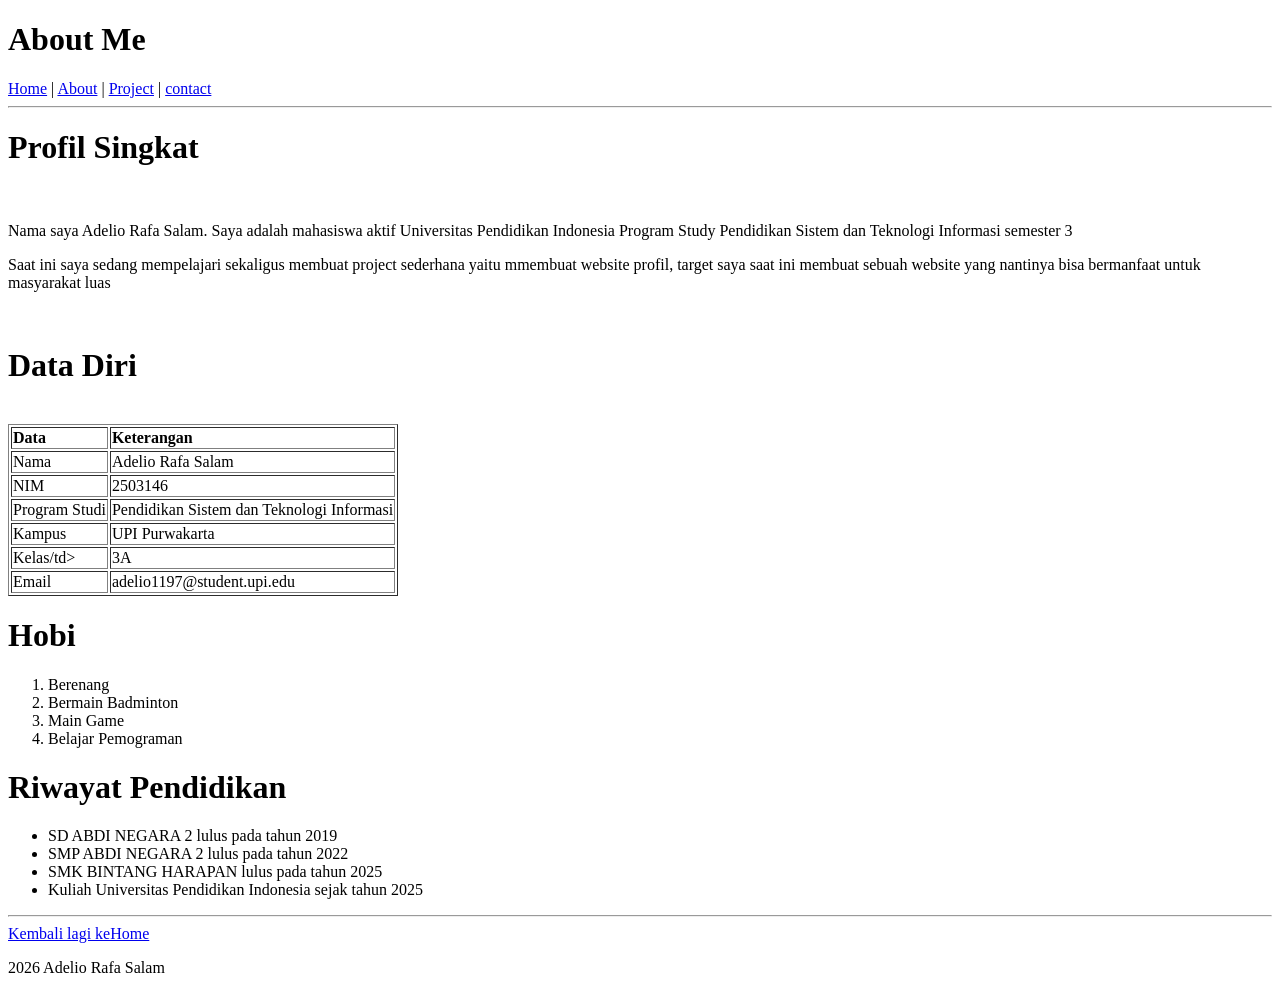
==== about-adelio.html @ bb634251 "Commit Pertama kali" ====
<!doctype html>
<html lang="id">
  <head>
    <meta charset="UTF-8" />
    <title>Struktur Dasar HTML</title>
  </head>
  <body>
    <h1>About Me</h1>
    <nav>
      <a href="home-adelio.html">Home</a> |
      <a href="about-adelio.html">About</a> |
      <a href="project-adelio.html">Project</a> |
      <a href="contact-adelio.html">contact</a>
    </nav>
    <hr>
    <h1>Profil Singkat</h1>
    <br />
    <p>
      Nama saya Adelio Rafa Salam. Saya adalah mahasiswa aktif Universitas
      Pendidikan Indonesia Program Study Pendidikan Sistem dan Teknologi
      Informasi semester 3
    </p>
    <p>
      Saat ini saya sedang mempelajari sekaligus membuat project sederhana yaitu
      mmembuat website profil, target saya saat ini membuat sebuah website yang
      nantinya bisa bermanfaat untuk masyarakat luas
    </p>
    <br />
    <h1>Data Diri</h1>
    <br />
    <table border="1">
      <tr>
        <td><strong>Data</strong></td>
        <td><strong>Keterangan</strong></td>
      </tr>
      <tr>
        <td>Nama</td>
        <td>Adelio Rafa Salam</td>
      </tr>
      <tr>
        <td>NIM</td>
        <td>2503146</td>
      </tr>
      <tr>
        <td>Program Studi</td>
        <td>Pendidikan Sistem dan Teknologi Informasi</td>
      </tr>
      <tr>
        <td>Kampus</td>
        <td>UPI Purwakarta</td>
      </tr>
      <tr>
        <td>Kelas/td>
        <td>3A</td>
        <tr>
        <td>Email</td>
        <td>adelio1197@student.upi.edu</td>
      </tr>
      </tr>
    </table>
    <h1>Hobi</h1>
    <ol>
        <li>Berenang</li>
        <li>Bermain Badminton</li>
        <li>Main Game</li>
        <li>Belajar Pemograman</li>
    </ol>
    <h1>Riwayat Pendidikan</h1>
    <ul>
        <li>SD ABDI NEGARA 2 lulus pada tahun 2019</li>
        <li>SMP ABDI NEGARA 2 lulus pada tahun 2022</li>
        <li>SMK BINTANG HARAPAN lulus pada tahun 2025</li>
        <li>Kuliah Universitas Pendidikan Indonesia sejak tahun 2025</li>
    </ul>
    <hr>
    <a href="home-adelio.html">Kembali lagi keHome</a> 
    <p>2026 Adelio Rafa Salam</p>

  </body>
</html>
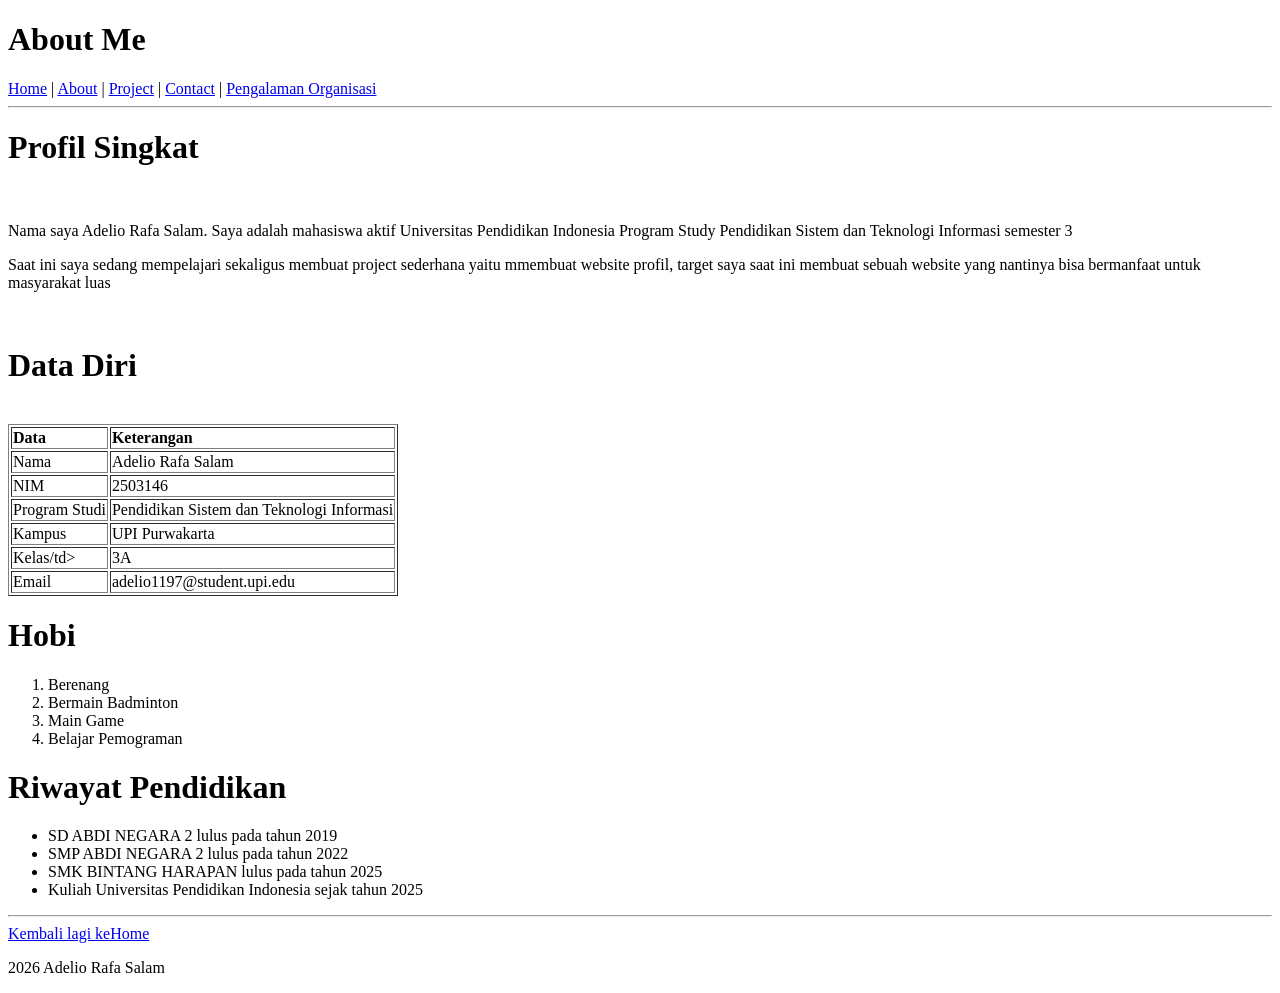
==== commit 3a385b3d: "Menambahkan fitur pengalaman organisasi" ====
--- a/about-adelio.html
+++ b/about-adelio.html
@@ -10,7 +10,8 @@
       <a href="home-adelio.html">Home</a> |
       <a href="about-adelio.html">About</a> |
       <a href="project-adelio.html">Project</a> |
-      <a href="contact-adelio.html">contact</a>
+      <a href="contact-adelio.html">Contact</a> |
+      <a href="Pengalaman-Organisasi.html">Pengalaman Organisasi</a>
     </nav>
     <hr>
     <h1>Profil Singkat</h1>
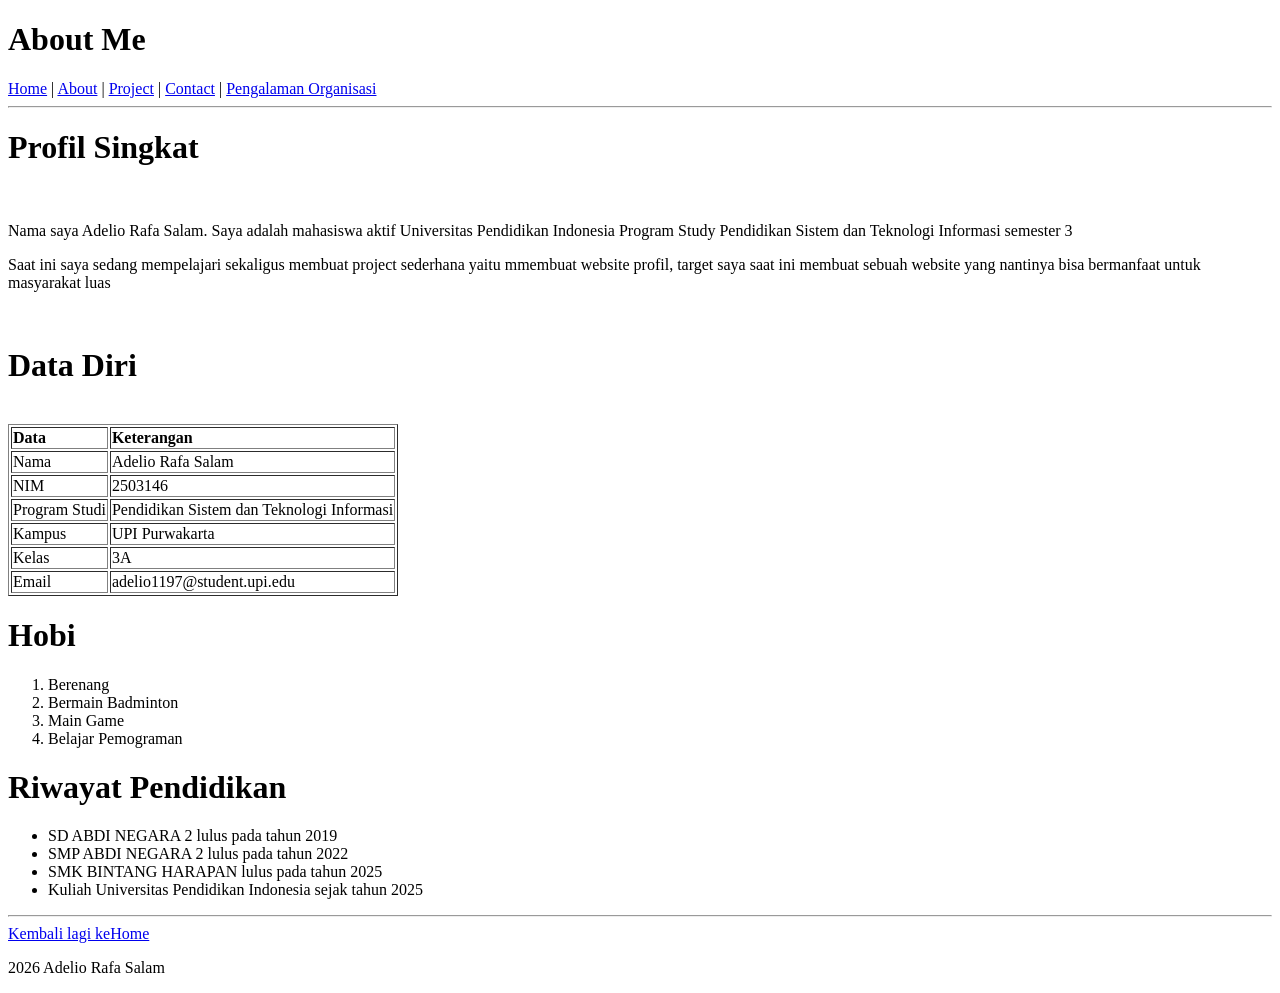
==== commit 796b9de2: "Menambahkan fitur pengalaman organisasi" ====
--- a/about-adelio.html
+++ b/about-adelio.html
@@ -7,7 +7,7 @@
   <body>
     <h1>About Me</h1>
     <nav>
-      <a href="home-adelio.html">Home</a> |
+      <a href="index.html">Home</a> |
       <a href="about-adelio.html">About</a> |
       <a href="project-adelio.html">Project</a> |
       <a href="contact-adelio.html">Contact</a> |
@@ -51,7 +51,7 @@
         <td>UPI Purwakarta</td>
       </tr>
       <tr>
-        <td>Kelas/td>
+        <td>Kelas </td>
         <td>3A</td>
         <tr>
         <td>Email</td>
@@ -74,7 +74,7 @@
         <li>Kuliah Universitas Pendidikan Indonesia sejak tahun 2025</li>
     </ul>
     <hr>
-    <a href="home-adelio.html">Kembali lagi keHome</a> 
+    <a href="index.html">Kembali lagi keHome</a> 
     <p>2026 Adelio Rafa Salam</p>
 
   </body>
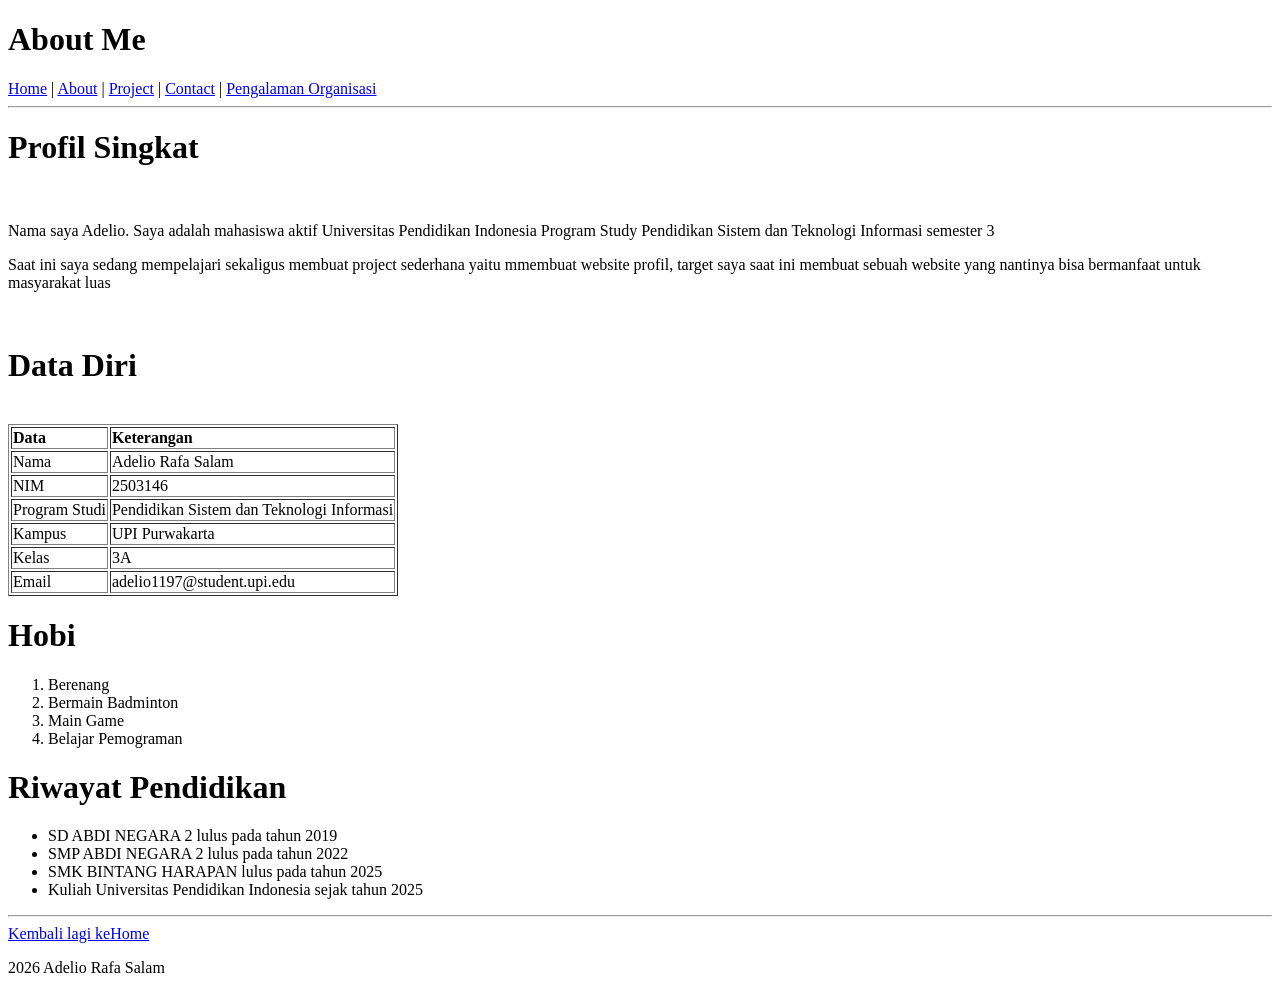
==== commit 0f5d7b31: "ganti nama" ====
--- a/about-adelio.html
+++ b/about-adelio.html
@@ -17,7 +17,7 @@
     <h1>Profil Singkat</h1>
     <br />
     <p>
-      Nama saya Adelio Rafa Salam. Saya adalah mahasiswa aktif Universitas
+      Nama saya Adelio. Saya adalah mahasiswa aktif Universitas
       Pendidikan Indonesia Program Study Pendidikan Sistem dan Teknologi
       Informasi semester 3
     </p>
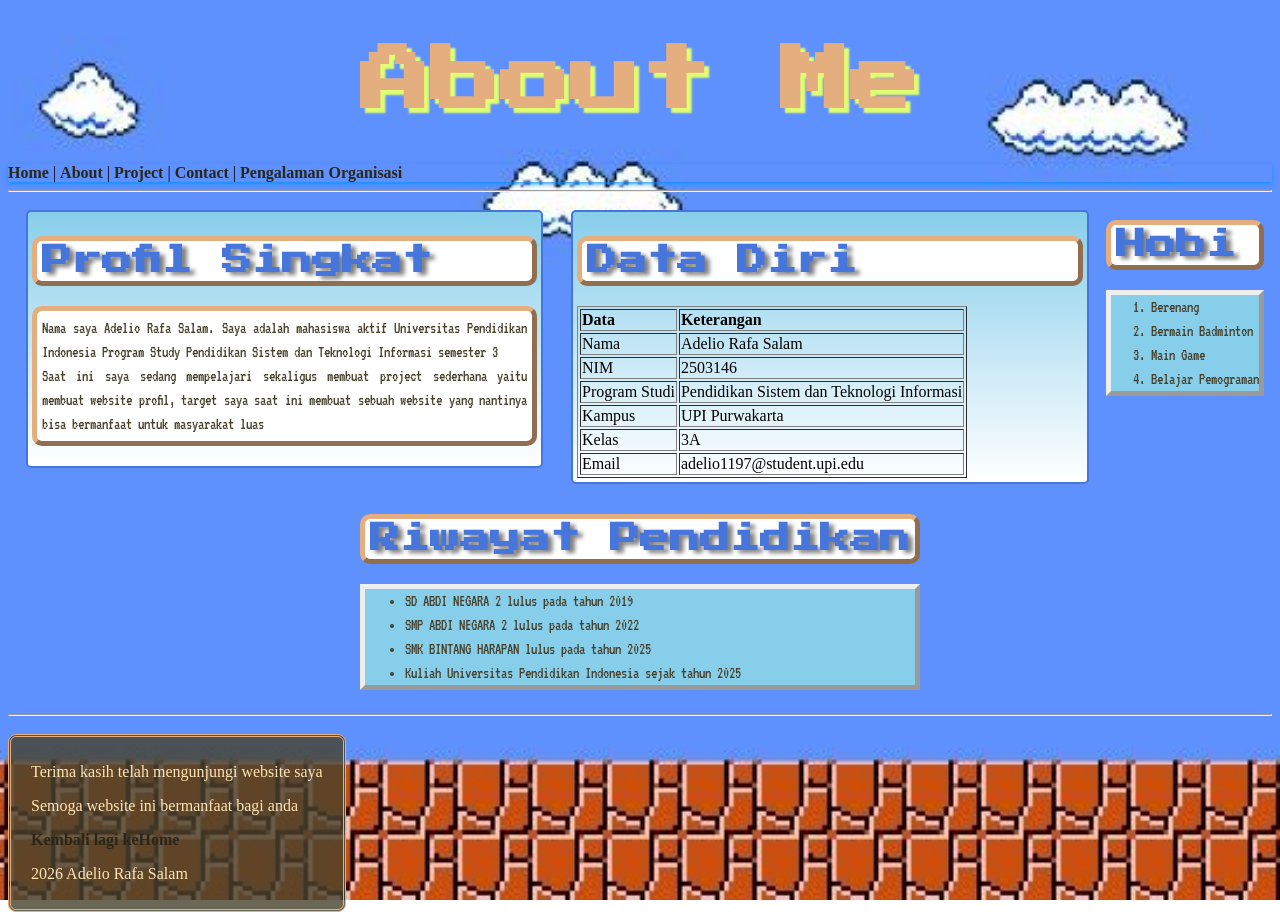
==== commit e449ca2e: "modifikasi html dan menambahkan css" ====
--- a/about-adelio.html
+++ b/about-adelio.html
@@ -3,79 +3,99 @@
   <head>
     <meta charset="UTF-8" />
     <title>Struktur Dasar HTML</title>
+    <link rel="stylesheet" href="style.css" />
+    <link
+      href="https://fonts.googleapis.com/css2?family=Playfair+Display:ital,wght@0,400..900;1,400..900&family=Press+Start+2P&display=swap"
+      rel="stylesheet"
+    />
+    <link
+      href="https://fonts.googleapis.com/css2?family=Playfair+Display:ital,wght@0,400..900;1,400..900&family=Press+Start+2P&family=VT323&display=swap"
+      rel="stylesheet"
+    />
   </head>
   <body>
-    <h1>About Me</h1>
+    <h1 class="h1-judul">About Me</h1>
     <nav>
-      <a href="index.html">Home</a> |
-      <a href="about-adelio.html">About</a> |
+      <a href="index.html">Home</a> | <a href="about-adelio.html">About</a> |
       <a href="project-adelio.html">Project</a> |
       <a href="contact-adelio.html">Contact</a> |
       <a href="Pengalaman-Organisasi.html">Pengalaman Organisasi</a>
     </nav>
-    <hr>
-    <h1>Profil Singkat</h1>
-    <br />
-    <p>
-      Nama saya Adelio. Saya adalah mahasiswa aktif Universitas
-      Pendidikan Indonesia Program Study Pendidikan Sistem dan Teknologi
-      Informasi semester 3
-    </p>
-    <p>
-      Saat ini saya sedang mempelajari sekaligus membuat project sederhana yaitu
-      mmembuat website profil, target saya saat ini membuat sebuah website yang
-      nantinya bisa bermanfaat untuk masyarakat luas
-    </p>
-    <br />
-    <h1>Data Diri</h1>
-    <br />
-    <table border="1">
-      <tr>
-        <td><strong>Data</strong></td>
-        <td><strong>Keterangan</strong></td>
-      </tr>
-      <tr>
-        <td>Nama</td>
-        <td>Adelio Rafa Salam</td>
-      </tr>
-      <tr>
-        <td>NIM</td>
-        <td>2503146</td>
-      </tr>
-      <tr>
-        <td>Program Studi</td>
-        <td>Pendidikan Sistem dan Teknologi Informasi</td>
-      </tr>
-      <tr>
-        <td>Kampus</td>
-        <td>UPI Purwakarta</td>
-      </tr>
-      <tr>
-        <td>Kelas </td>
-        <td>3A</td>
-        <tr>
-        <td>Email</td>
-        <td>adelio1197@student.upi.edu</td>
-      </tr>
-      </tr>
-    </table>
-    <h1>Hobi</h1>
-    <ol>
-        <li>Berenang</li>
-        <li>Bermain Badminton</li>
-        <li>Main Game</li>
-        <li>Belajar Pemograman</li>
-    </ol>
-    <h1>Riwayat Pendidikan</h1>
-    <ul>
-        <li>SD ABDI NEGARA 2 lulus pada tahun 2019</li>
-        <li>SMP ABDI NEGARA 2 lulus pada tahun 2022</li>
-        <li>SMK BINTANG HARAPAN lulus pada tahun 2025</li>
-        <li>Kuliah Universitas Pendidikan Indonesia sejak tahun 2025</li>
-    </ul>
-    <hr>
-    <a href="index.html">Kembali lagi keHome</a> 
-    <p>2026 Adelio Rafa Salam</p>
+    <hr />
 
+    <div class="profil-data-hobi-riwayat">
+      <div class="profil">
+        <h1 class="h1-subjudul">Profil Singkat</h1>
+        <p class="paragraf-biasa">
+          Nama saya Adelio Rafa Salam. Saya adalah mahasiswa aktif Universitas
+          Pendidikan Indonesia Program Study Pendidikan Sistem dan Teknologi
+          Informasi semester 3 <br />
+          Saat ini saya sedang mempelajari sekaligus membuat project sederhana
+          yaitu membuat website profil, target saya saat ini membuat sebuah
+          website yang nantinya bisa bermanfaat untuk masyarakat luas
+        </p>
+      </div>
+      <div class="data">
+        <h1 class="h1-subjudul">Data Diri</h1>
+        <table border="1">
+          <tr>
+            <td><strong>Data</strong></td>
+            <td><strong>Keterangan</strong></td>
+          </tr>
+          <tr>
+            <td>Nama</td>
+            <td>Adelio Rafa Salam</td>
+          </tr>
+          <tr>
+            <td>NIM</td>
+            <td>2503146</td>
+          </tr>
+          <tr>
+            <td>Program Studi</td>
+            <td>Pendidikan Sistem dan Teknologi Informasi</td>
+          </tr>
+          <tr>
+            <td>Kampus</td>
+            <td>UPI Purwakarta</td>
+          </tr>
+          <tr>
+            <td>Kelas</td>
+            <td>3A</td>
+          </tr>
+
+          <tr>
+            <td>Email</td>
+            <td>adelio1197@student.upi.edu</td>
+          </tr>
+        </table>
+      </div>
+      <div class="hobi">
+        <h1 class="h1-subjudul">Hobi</h1>
+
+        <ol>
+          <li>Berenang</li>
+          <li>Bermain Badminton</li>
+          <li>Main Game</li>
+          <li>Belajar Pemograman</li>
+        </ol>
+      </div>
+      <div class="riwayat">
+        <h1 class="h1-subjudul">Riwayat Pendidikan</h1>
+        <ul>
+          <li>SD ABDI NEGARA 2 lulus pada tahun 2019</li>
+          <li>SMP ABDI NEGARA 2 lulus pada tahun 2022</li>
+          <li>SMK BINTANG HARAPAN lulus pada tahun 2025</li>
+          <li>Kuliah Universitas Pendidikan Indonesia sejak tahun 2025</li>
+        </ul>
+      </div>
+    </div>
+
+    <hr />
+    <div class="teks-footer">
+      <p>Terima kasih telah mengunjungi website saya</p>
+      <p>Semoga website ini bermanfaat bagi anda</p>
+      <a href="index.html">Kembali lagi keHome</a>
+      <p>2026 Adelio Rafa Salam</p>
+    </div>
   </body>
 </html>
--- a/style.css
+++ b/style.css
@@ -0,0 +1,216 @@
+
+body{
+    background-image: url("assets/background.jpg");
+    background-repeat: no-repeat;
+    background-attachment:fixed;
+    background-position: center;
+    background-size: cover;
+}
+
+nav{
+    box-shadow: 0 2px 4px rgba(7, 143, 255, 0.842);
+}
+h1.h1-judul{
+    color: #e4ae7e;
+    font-size: 70px;
+    font-family: "Press Start 2P", "consolas";
+    font-optical-sizing: auto;
+    line-height: normal;
+    text-align: center;
+    text-shadow: 5px 5px 2px rgb(224, 255, 112);
+
+}
+
+h1.h1-subjudul{
+    color: #4675dc;
+    background-color: #ffffff;
+    border-style:outset;
+    border-width: 5px;
+    border-color: #e4ae7e;
+    border-radius: 10px;
+    padding: 5px;
+    font-size: 30px;
+    font-family: "Press Start 2P", "consolas";
+    font-optical-sizing: auto;
+    line-height: normal;
+    text-align: left;
+    text-shadow: 5px 3px 4px grey;
+}
+
+p.paragraf-biasa{
+    background-color:#ffffff;
+    color: #47412c;
+    font-size: 16px;
+    font-family: "VT323", "consolas";
+    font-optical-sizing: auto;
+    font-weight: 500;
+    line-height: 1.5;
+    text-align: justify;
+    border-style:outset;
+    border-width: 5px;
+    border-color: #e4ae7e;
+    border-radius: 10px;
+    padding: 5px;
+}
+
+
+h3.h3-subjudul{
+    color: #0b33fd;
+    font-size: 20px;
+    font-family: "Press Start 2P", "consolas";
+    font-optical-sizing: auto;
+    line-height: normal;
+    text-align: left;
+    text-shadow: 5px 3px 2px hwb(192 54% 42%);
+}
+
+#catatan{
+    color: #E51226;
+    font-size: 12px;
+    background-color: #c5ae99;
+    text-align: center;
+    font-weight: bold;
+}
+
+.contener{
+    display: flex;
+    flex-direction: row;
+    flex-wrap: wrap;
+    
+
+}
+
+.content{
+    padding: 4px;
+    border-radius: 5px;
+    background: linear-gradient(to bottom, #87ceeb, #ffffff);
+    border: 2px solid #4675dc;
+    margin: 10px;
+    width: 30%;
+    height: auto;
+    text-align: justify;
+    justify-content: space-evenly;
+    
+}
+
+.content img {
+    width: 100%;
+    height: 300px;
+    object-fit: cover;
+    border-radius: 5px;
+}
+
+.opening{
+   display: flex;
+   flex-direction: row;
+   flex-wrap: wrap;
+   align-items: flex-start;
+   justify-content: space-evenly;
+    
+}
+
+.paragraf-opening, .list-pelajari{
+    background-color:#ffffff;
+    color: #47412c;
+    font-size: 16px;
+    font-family: "VT323", "consolas";
+    font-optical-sizing: auto;
+    font-weight: 500;
+    line-height: 1.5;
+    text-align: justify;
+    border-style:outset;
+    border-width: 5px;
+    border-color: #e4ae7e;
+    border-radius: 10px;
+    padding: 5px;
+    width: fit-content;     
+    max-width: 400px;
+}
+
+.poto-opening{
+    background-color: #ffffff;
+    padding: 10px;
+    border: 4px double #e4ae7e; 
+    border-radius: 8px;
+    box-shadow: 6px 6px 0px #47412c; 
+    transition: all 0.3s ease;
+}
+
+.judul-point{
+    color: #4675dc;
+    background-color: #ffffff;
+    border-style:outset;
+    border-width: 5px;
+    border-color: #e4ae7e;
+    border-radius: 10px;
+    padding: 5px;
+    font-size: 20px;
+    font-family: "Press Start 2P", "consolas";
+    font-optical-sizing: auto;
+    line-height: normal;
+    text-align: left;
+    text-shadow: 5px 3px 4px grey;
+}
+
+.teks-footer {
+    background-color: rgba(71, 65, 44, 0.8); 
+    color: #ffe4b5; 
+    padding: 10px 20px;
+    border: 3px double #e4ae7e; 
+    border-radius: 8px;
+    display: inline-block; 
+    margin-top: 10px;
+}
+a {
+    color: #2b2618;        
+    font-size: 16px;         
+    font-weight: bold;       
+    text-decoration: none;   
+    transition: color 0.2s ease;
+}
+
+a:hover {
+    background-color: #e4ae7e; 
+    color: #ffffff; 
+    transform: translate(2px, 2px); 
+    box-shadow: 0px 0px 0px #47412c;
+}
+
+
+.profil-data-hobi-riwayat{
+    display: flex;
+    flex-direction: row;
+    flex-wrap: wrap;
+    align-items: flex-start;
+    justify-content: space-evenly;
+}
+
+.profil, .data{
+    padding: 4px;
+    border-radius: 5px;
+    background: linear-gradient(to bottom, #87ceeb, #ffffff);
+    border: 2px solid #4675dc;
+    margin: 10px;
+    width: 40%;
+    height: auto;
+    text-align: justify;
+    justify-content: space-evenly;
+}
+
+ol, ul{
+    color: #47412c;
+    font-size: 16px;
+    font-family: "VT323", "consolas";
+    font-optical-sizing: auto;
+    font-weight: 500;
+    line-height: 1.5;
+    text-align: justify;
+    border-style:outset;
+    border-width: 5px;
+    background-color: #87ceeb;
+}
+
+.form{
+    background-color: #87ceeb;
+    
+}
